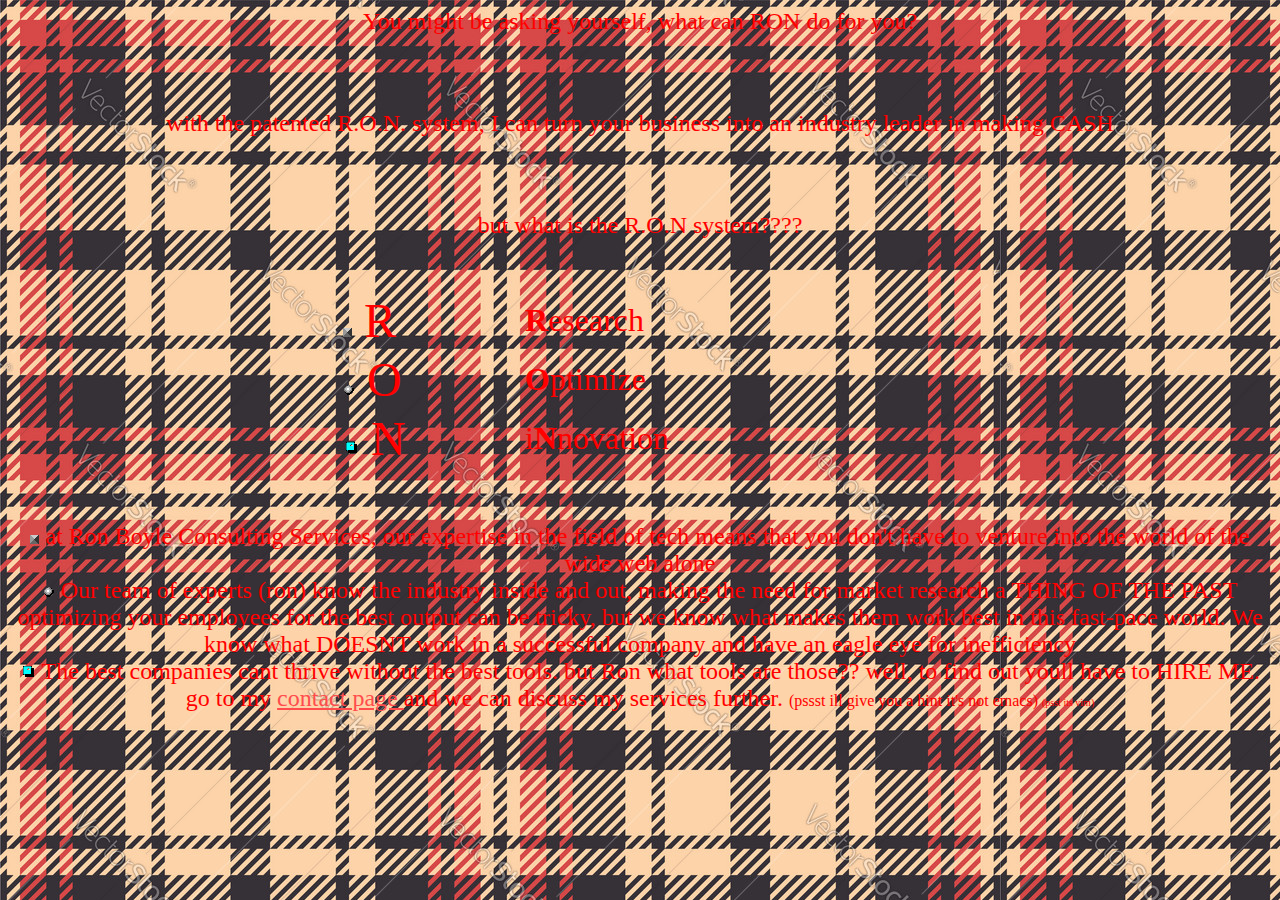
==== plaid.html @ 631d3353 "htaccess" ====
<html>
   <!-- Copyright Ronald Boyle-->
   <head>
      <title>Services</title>
      <style type="text/css">
         .footer-links {
         margin: 5px;
         }
      </style>
   </head>
   <body bgcolor="#fffed7" text="#ff0000" link="#ff4c4c" vlink="#ff4c4c" alink="#ff4c4c" background="img/plaid2.jpg">
      <center>
         <font size="5" face="cursive,serif">
            <p> You might be asking yourself, what can RON do for you? </p><br>
            <p>with the patented R.O.N. system, I can turn your business into an industry leader in making CASH</p><br>
            <p>but what is the R.O.N system????</p><br>
            <table width=600 border=0>
               <tr>
                  <td> <font size=7> <img src="../img/bullet1.gif"> R </font> </td>
                  <td> <font size=6> <b>R</b>esearch </font></td>
                  <td> </td>
               </tr>
               <tr>
                  <td> <font size=7> <img src="../img/bullet2.gif"> O </font> </td>
                  <td> <font size=6> <b>O</b>ptimize</font></td>
                  <td> </td>
               </tr>
               <tr>
                  <td> <font size=7> <img src="../img/bullet3.gif"> N </font> </td>
                  <td> <font size=6> i<b>N</b>novation </font></td>
                  <td> </td>
               </tr>
            </table>
            <br><br>
            <img src="../img/bullet1.gif"> at Ron Boyle Consulting Services, our expertise in the field of tech means that you don't have to venture into the world of the wide web alone
            <br>
            <img src="../img/bullet2.gif"> Our team of experts (ron) know the industry inside and out, making the need for market research a THING OF THE PAST
            <br>
            optimizing your employees for the best output can be tricky, but we know what makes them work best in this fast-pace world. We know what DOESNT work in a successful company and have an eagle eye for inefficiency
            <br>
            <img src="../img/bullet3.gif"> The best companies cant thrive without the best tools. but Ron what tools are those?? well, to find out youll have to HIRE ME. go to my <a href="../pages/contact.html"> contact page </a> and we can discuss my services further. <font size=3> (pssst ill give you a hint it's not emacs) </font> <font size=1> (psst its vim)</font>
      </center>
   </body>
</html>
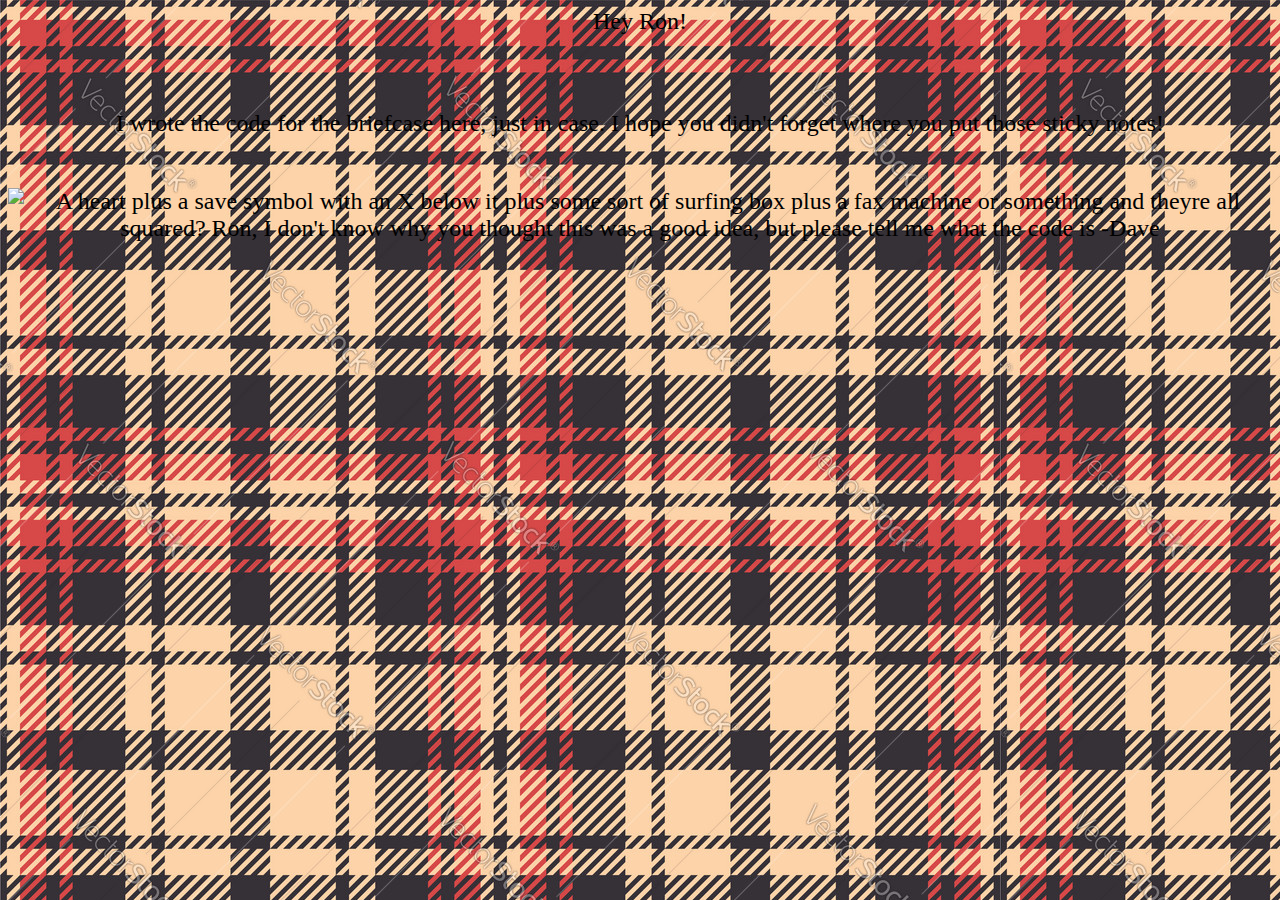
==== commit 8b4fa335: "Commit for Luke" ====
--- a/plaid.html
+++ b/plaid.html
@@ -8,37 +8,13 @@
          }
       </style>
    </head>
-   <body bgcolor="#fffed7" text="#ff0000" link="#ff4c4c" vlink="#ff4c4c" alink="#ff4c4c" background="img/plaid2.jpg">
+   <body bgcolor="#fffed7" text="#000000" link="#ff4c4c" vlink="#ff4c4c" alink="#ff4c4c" background="img/plaid2.jpg">
       <center>
          <font size="5" face="cursive,serif">
-            <p> You might be asking yourself, what can RON do for you? </p><br>
-            <p>with the patented R.O.N. system, I can turn your business into an industry leader in making CASH</p><br>
-            <p>but what is the R.O.N system????</p><br>
-            <table width=600 border=0>
-               <tr>
-                  <td> <font size=7> <img src="../img/bullet1.gif"> R </font> </td>
-                  <td> <font size=6> <b>R</b>esearch </font></td>
-                  <td> </td>
-               </tr>
-               <tr>
-                  <td> <font size=7> <img src="../img/bullet2.gif"> O </font> </td>
-                  <td> <font size=6> <b>O</b>ptimize</font></td>
-                  <td> </td>
-               </tr>
-               <tr>
-                  <td> <font size=7> <img src="../img/bullet3.gif"> N </font> </td>
-                  <td> <font size=6> i<b>N</b>novation </font></td>
-                  <td> </td>
-               </tr>
-            </table>
-            <br><br>
-            <img src="../img/bullet1.gif"> at Ron Boyle Consulting Services, our expertise in the field of tech means that you don't have to venture into the world of the wide web alone
-            <br>
-            <img src="../img/bullet2.gif"> Our team of experts (ron) know the industry inside and out, making the need for market research a THING OF THE PAST
-            <br>
-            optimizing your employees for the best output can be tricky, but we know what makes them work best in this fast-pace world. We know what DOESNT work in a successful company and have an eagle eye for inefficiency
-            <br>
-            <img src="../img/bullet3.gif"> The best companies cant thrive without the best tools. but Ron what tools are those?? well, to find out youll have to HIRE ME. go to my <a href="../pages/contact.html"> contact page </a> and we can discuss my services further. <font size=3> (pssst ill give you a hint it's not emacs) </font> <font size=1> (psst its vim)</font>
+            <p> Hey Ron!</p><br>
+            <p>I wrote the code for the briefcase here, just in case. I hope you didn't forget where you put those sticky notes! </p><br>
+            <img src="../img/stickynote.jpg"  title="A heart plus a save symbol with an X below it plus some sort of surfing box plus a fax machine or something and theyre all squared? Ron, I don't know why you thought this was a good idea, but please tell me what the code is -Dave">
+           </font>
       </center>
    </body>
 </html>